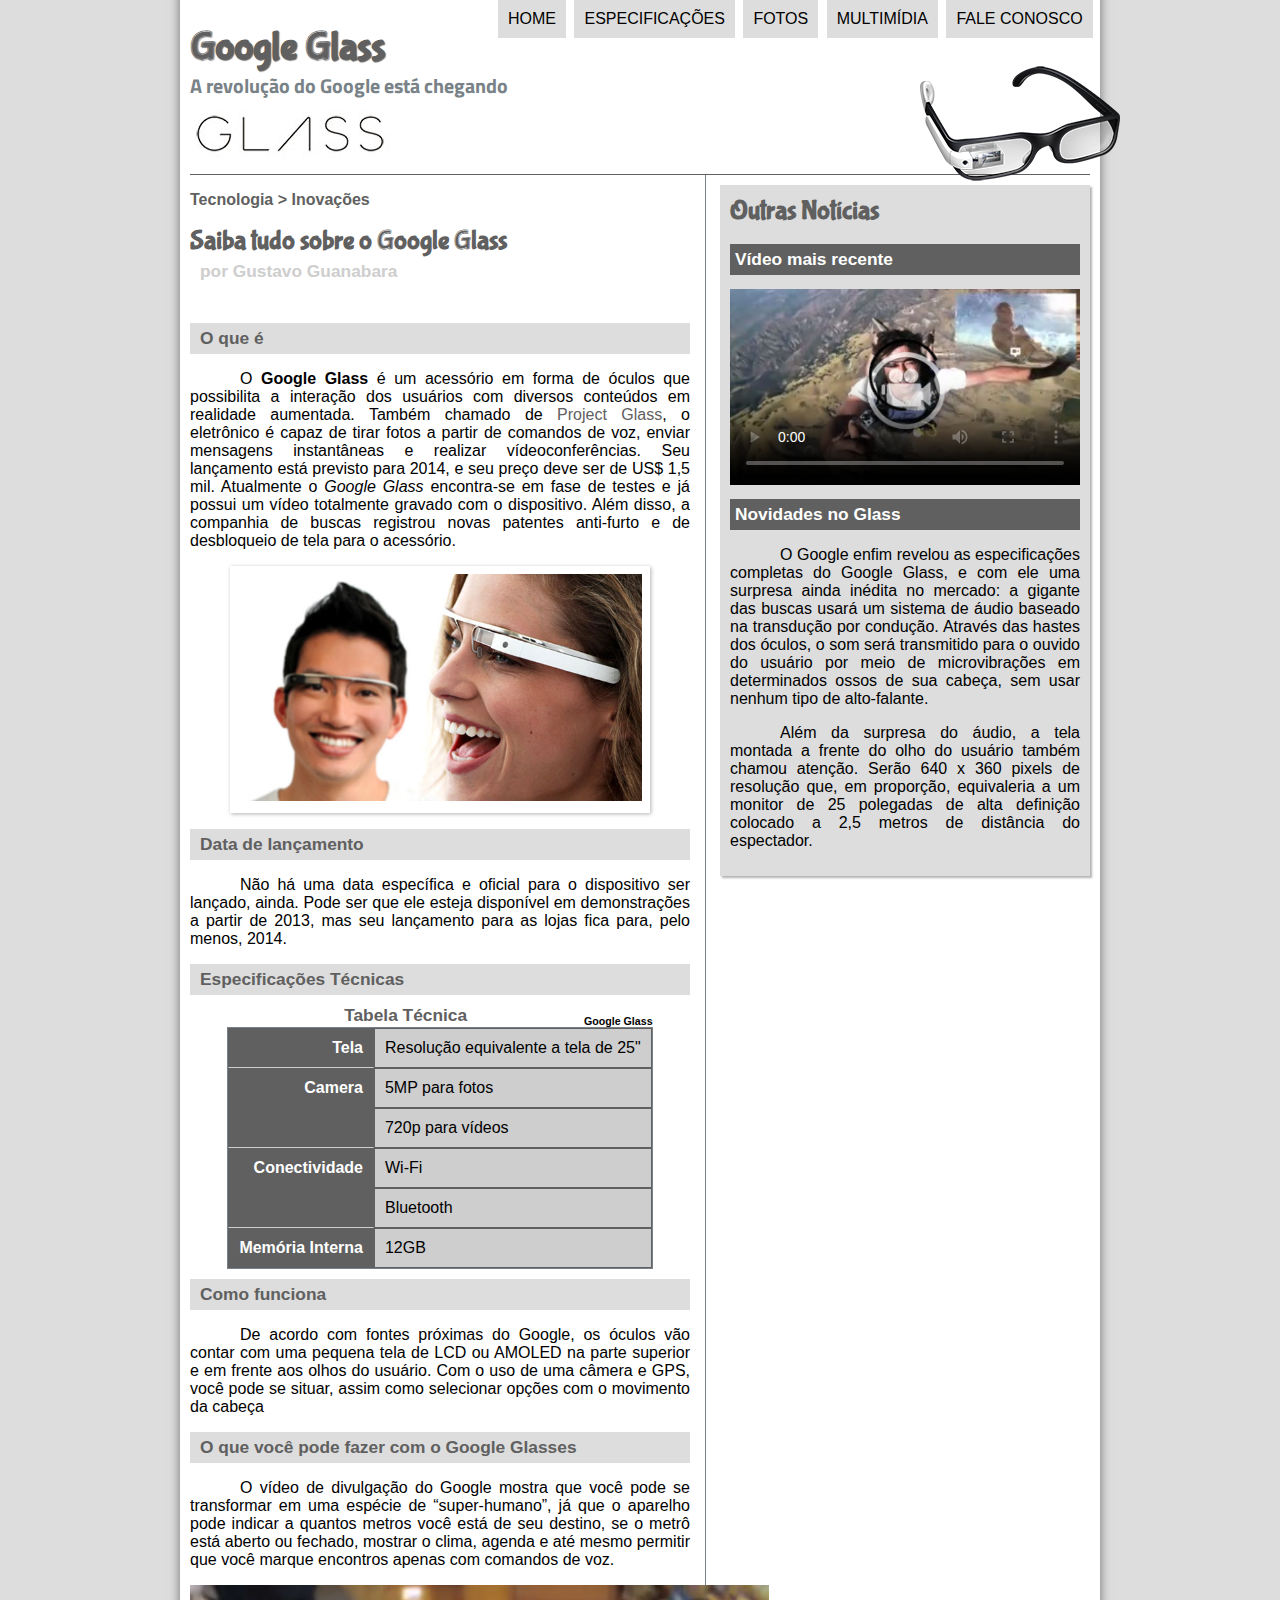
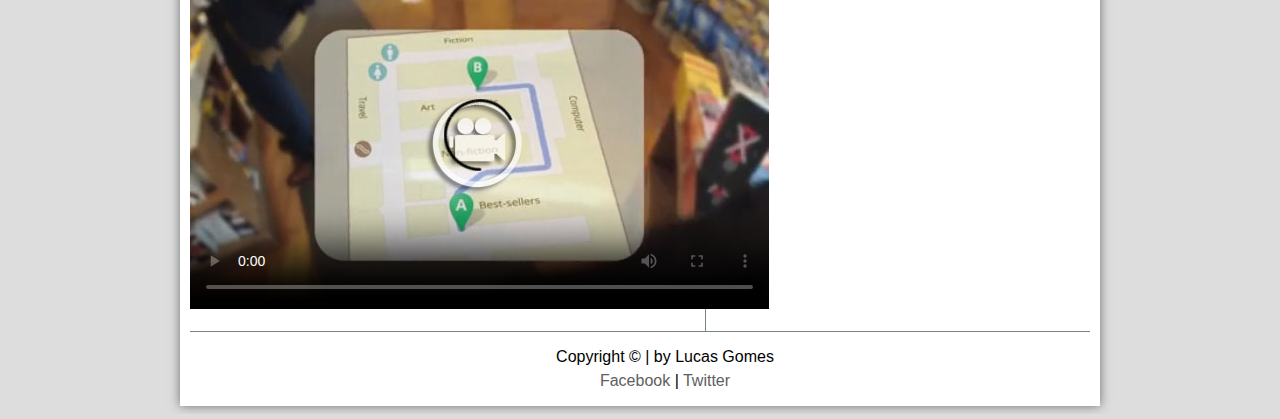
==== index.html @ b8c413d5 "upload do projeto" ====
<!DOCTYPE html>
<html lang="pt-br">
<head>
    <meta charset="utf-8"/>
    <title>Tudo Sobre Google Glass</title>
    
    <link rel="stylesheet" href="_css/estilo.css"/>
    
</head>
<script language="javascript" src="_javascript/funcoes.js"></script>
<body>
<div id="interface">
    
    <header id="cabecalho">
    <hgroup>
    <h1>Google Glass</h1>
    <h2>A revolução do Google está chegando</h2>
    </hgroup>
    
    <img id="icone" src="_imagens/glass-oculos-preto-peq.png">

<nav id="menu">
    <h1>Menu Principal</h1>
    <ul type="disc">
        <li onmousemove="mudaFoto('_imagens/home.png')" onmouseout="mudaFoto('_imagens/glass-oculos-preto-peq.png')"><a href="index.html">Home</a></li>
        <li onmousemove="mudaFoto('_imagens/especificacoes.png')" onmouseout="mudaFoto('_imagens/glass-oculos-preto-peq.png')"><a href="specs.html">Especificações</a></li>
        <li onmousemove="mudaFoto('_imagens/fotos.png')" onmouseout="mudaFoto('_imagens/glass-oculos-preto-peq.png')"><a href="fotos.html">Fotos</a></li>
        <li onmousemove="mudaFoto('_imagens/multimidia.png')" onmouseout="mudaFoto('_imagens/glass-oculos-preto-peq.png')"><a href="multimidia.html">Multimídia</a></li>
        <li onmousemove="mudaFoto('_imagens/contato.png')" onmouseout="mudaFoto('_imagens/glass-oculos-preto-peq.png')"><a href="fale-conosco.html">Fale conosco</a></li>
    </ul>
</nav>
</header>
    
<section id="corpo">

<article id="noticia-principal">
    <header id="cabecalho-artigo">
        <hgroup>
            <h3>Tecnologia > Inovações</h3>
            <h1>Saiba tudo sobre o Google Glass</h1>
            <h2>por Gustavo Guanabara</h2>
            <h3 class="direita"><Br></h3>
        </hgroup>
    </header> 
    
<h2>O que é</h2>
<p>O <span style="font-weight: 900">Google Glass</span> é um acessório em forma de óculos que possibilita a interação dos usuários com diversos conteúdos em realidade aumentada. Também chamado de <a href="https://google.com/glass/start/" target="_blank">Project Glass</a>, o eletrônico é capaz de tirar fotos a partir de comandos de voz, enviar mensagens instantâneas e realizar vídeo&shy;con&shy;ferên&shy;cias. Seu lançamento está previsto para 2014, e seu preço deve ser de US$ 1,5 mil. Atualmente o <em>Google Glass</em> encontra-se em fase de testes e já possui um vídeo totalmente gravado com o dispositivo. Além disso, a companhia de buscas registrou novas patentes anti-furto e de desbloqueio de tela para o acessório.</p>

<figure class="foto-legenda">
    <img src="_imagens/glass-quadro-homem-mulher.jpg"/>
    <figcaption>
        <h3>Google Glass</h3>
        <p>Uma nova maneira de ver o mundo.</p>
    </figcaption>
</figure>

<h2>Data de lançamento</h2>
<p>Não há uma data específica e oficial para o dispositivo ser lançado, ainda. Pode ser que ele esteja disponível em demonstrações a partir de 2013, mas seu lançamento para as lojas fica para, pelo menos, 2014.</p>

<h2>Especificações Técnicas</h2>
<table id="tabelaspec">
<caption>Tabela Técnica<span>Google Glass</span></caption>

<tr><td class="ce">Tela</td><td class="cd">Resolução equivalente a tela de 25"</td></tr>
<tr><td rowspan="2" class="ce">Camera</td><td class="cd">5MP para fotos</td></tr>
                                        <tr><td class="cd">720p para vídeos</td></tr>
<tr><td rowspan="2" class="ce">Conectividade</td><td class="cd">Wi-Fi</td></tr>
                                            <tr><td class="cd">Bluetooth</td></tr>
<tr><td class="cem">Memória Interna</td><td class="cd">12GB</td></tr>
</table>

<h2>Como funciona</h2>
<p>De acordo com fontes próximas do Google, os óculos vão contar com uma pequena tela de LCD ou AMOLED na parte superior e em frente aos olhos do usuário. Com o uso de uma câmera e GPS, você pode se situar, assim como selecionar opções com o movimento da cabeça</p>

<h2>O que você pode fazer com o Google Glasses</h2>
<p>O vídeo de divulgação do Google mostra que você pode se transformar em uma espécie de “super-<wbr/>humano”, já que o aparelho pode indicar a quantos metros você está de seu destino, se o metrô está aberto ou fechado, mostrar o clima, agenda e até mesmo permitir que você marque encontros apenas com comandos de voz.</p>

        <div id="tv-radio">
            <video id="filme01" controls poster="_imagens/video-mini01.jpg">
                <source src="_media/one-day.mp4" type="video/mp4"/>
                <source src="_media/one-day.webm" type="video/webm"/>
                <source src="_media/one-day.ogv" type="video/ogg"/>
                Desculpe, mais não possível carregar o video, atualize o navegador.
            </video>
        </div>
        <br>

</article>
</section>

<aside id="lateral">

<h1>Outras Notícias</h1>
<h2>Vídeo mais recente</h2>

        <div id="tv-radio">
            <video id="filme02" controls poster="_imagens/video-mini02.jpg">
                <source src="_media/how-it-feels.mp4" type="video/mp4"/>
                <source src="_media/how-it-feels.webm" type="video/webm"/>
                <source src="_media/how-it-feels.ogv" type="video/ogg"/>
                Desculpe, mais não possível carregar o video, atualize o navegador.
            </video>
        </div>


<h2>Novidades no Glass</h2>
<p>O Google enfim revelou as especificações completas do Google Glass, e com ele uma surpresa ainda inédita no mercado: a gigante das buscas usará um sistema de áudio baseado na transdução por condução. Através das hastes dos óculos, o som será transmitido para o ouvido do usuário por meio de microvibrações em determinados ossos de sua cabeça, sem usar nenhum tipo de alto-falante.</p>

<p>Além da surpresa do áudio, a tela montada a frente do olho do usuário também chamou atenção. Serão 640 x 360 pixels de resolução que, em proporção, equivaleria a um monitor de 25 polegadas de alta definição colocado a 2,5 metros de distância do espectador.</p>
</aside>

<footer id="rodape">
    <p>Copyright &copy; | by Lucas Gomes</p>
    <p class="baixo"><a href="https://www.facebook.com/" target="_blank">Facebook</a> | <a href="https://www.twitter.com/" target="_blank">Twitter</a></p>
</footer>
</div>
</body>
</html>
---- _css/estilo.css ----
@charset "utf-8";
@import url('https://fonts.googleapis.com/css?family=Titillium+Web&display=swap');
@font-face {
    font-family: 'FonteLogo';
    src: url("../_fonts/bubblegum-sans-regular.otf");
}

body {
    font-family: Arial, sans-serif;
    background-color: #dddddd;
    color: rgba(0, 0, 0, 1);
}

div#interface {
    position: relative;
    width: 900px;
    background-color: #ffffff;
    margin: -21px auto 0px auto;
    box-shadow: 0px 0px 10px rgba(0,0,0,.5);
    padding: 10px;
}

p {
    text-align: justify;
    text-indent: 50px;
}

a {
    color: #606060;
    text-decoration: none;
}
a:hover {
    text-decoration: underline;
}

/* Formatação do cabeçalho */

header#cabecalho img#icone {
    position: absolute;
    left: 740px;
    top: 75px;
}
header#cabecalho {
    border-bottom: 1px #606060 solid;
    height: 150px;
    background: url("../_imagens/glass-logo-peq.jpg") no-repeat 0px 86px;
}
header#cabecalho h1 {
    font-family: 'FonteLogo', sans-serif;
    font-size: 30pt;
    color: #606060;
    text-shadow: 1px 1px 1px rgba(0,0,0,.6);
    padding: 0px;
    margin-bottom: 0px;
}
header#cabecalho h2 {
    font-family: 'Titillium Web', sans-serif;
    font-size: 15pt;
    color: #788287;
    padding: 0px;
    margin-top: 0px;
}

/* Formatação de imagens com legendas */

figure.foto-legenda {
    position: relative;
    border: 8px solid white;
    box-shadow: 1px 1px 4px rgba(0,0,0,.3);
}
figure.foto-legenda img{
    width: 100%;
    height: 100%;
}
figure.foto-legenda figcaption {
    opacity: 0;
    position: absolute;
    top: 0px;
    background-color: rgba(0,0,0,.4);
    color: white;
    width: 100%;
    height: 100%;
    padding: 10px;
    box-sizing: border-box;
    transition: opacity 1s;
}
figure.foto-legenda:hover figcaption {
    opacity: 1;
}

/* Formatação dos video */

video#filme02 {
    display: block;
    position: relative;
    width: 350px;
}

/* Formatação do Menu */

nav#menu {
    display: block;
}
nav#menu ul {
    list-style: none;
    text-transform: uppercase;
    position: absolute;
    left: 276px;
    top: -5px;
}
nav#menu li {
    display: inline-block;
    background-color: #dddddd;
    padding: 10px;
    margin: 2px;
    transition: background-color 1s;
}
nav#menu li:hover {
    background-color: #788287;
}
nav#menu h1 {
    display: none;
}
nav#menu a {
    color: #000000;
    text-decoration: none;
}
nav#menu a:hover {
    color: #ffffff;
    text-decoration: none;
}

/* Fomatação do corpo (artigo/tabela), lateral e rodapé */

section#corpo {
    display: block;
    width: 500px;
    float: left;
    border-right: 1px solid #788287;
    padding-right: 15px;
}

article#noticia-principal h2 {
    font-size: 13pt;
    color: #606060;
    background-color: #dddddd;
    padding: 5px 0px 5px 10px;
    margin: 10px 0px 10px 0px;
}
header#cabecalho-artigo h1{ 
    font-family: 'FonteLogo', sans-serif;
    font-size: 20pt;
    color: #606060;
    margin-bottom: 0px;
    margin-top: 0px;
}
header#cabecalho-artigo h2{ 
    font-size: 13pt;
    color: #cecece;
    background-color: #ffffff;
    margin: 0px;
}
header#cabecalho-artigo h3{ 
    font-size: 12pt;
    color: #606060;
}
.direita { /* h3 - data do artigo */
    text-align: right;
    margin-bottom: -8px;
}

table#tabelaspec {
    border: 1px solid #788287;
    border-spacing: 0px;
    margin-left: auto;
    margin-right: auto;
}
table#tabelaspec td {
    border: 1px solid #606060;
    padding: 10px;
}
table#tabelaspec td.ce {
    color: #ffffff;
    background-color: #606060;
    border-bottom: 1px solid #cecece;
    vertical-align: top;
    font-weight: bold;
    text-align: end;
}
table#tabelaspec td.cem { /* somente pra tirar border-bottom na memoria interna */
    color: #ffffff;
    background-color: #606060;
    vertical-align: top;
    font-weight: bold;
    text-align: end;
}
table#tabelaspec td.cd {
    background-color: #cecece;
}
table#tabelaspec caption {
    color: #606060;
    font-size: 13pt;
    font-weight: bold;
}
table#tabelaspec caption span {
    display: block;
    float: right;
    color: #000000;
    font-size: 8pt;
    margin-top: 10px;
}

aside#lateral {
    display: block;
    width: 350px;
    float: right;
    background-color: #dddddd;
    padding: 10px;
    margin-top: 10px;
    box-shadow: 2px 2px 2px rgba(0,0,0,.3)
}
aside#lateral h1 {
    font-family: 'FonteLogo',sans-serif;
    font-size: 20pt;
    color: #606060;
    margin-top: 0px;
}
aside#lateral h2 {
    background-color: #606060;
    font-size: 13pt;
    color: #ffffff;
    padding: 5px;
}

footer#rodape {
    clear: both;
    border-top: 1px solid #788287;
}
footer#rodape p {
    text-align: center;
    margin-bottom: 3px;
    padding-bottom: 3px;
}
footer#rodape p.baixo {
    color: rgb(0,0,0);
    margin-top: 0px;
    padding-top: 0px;
}
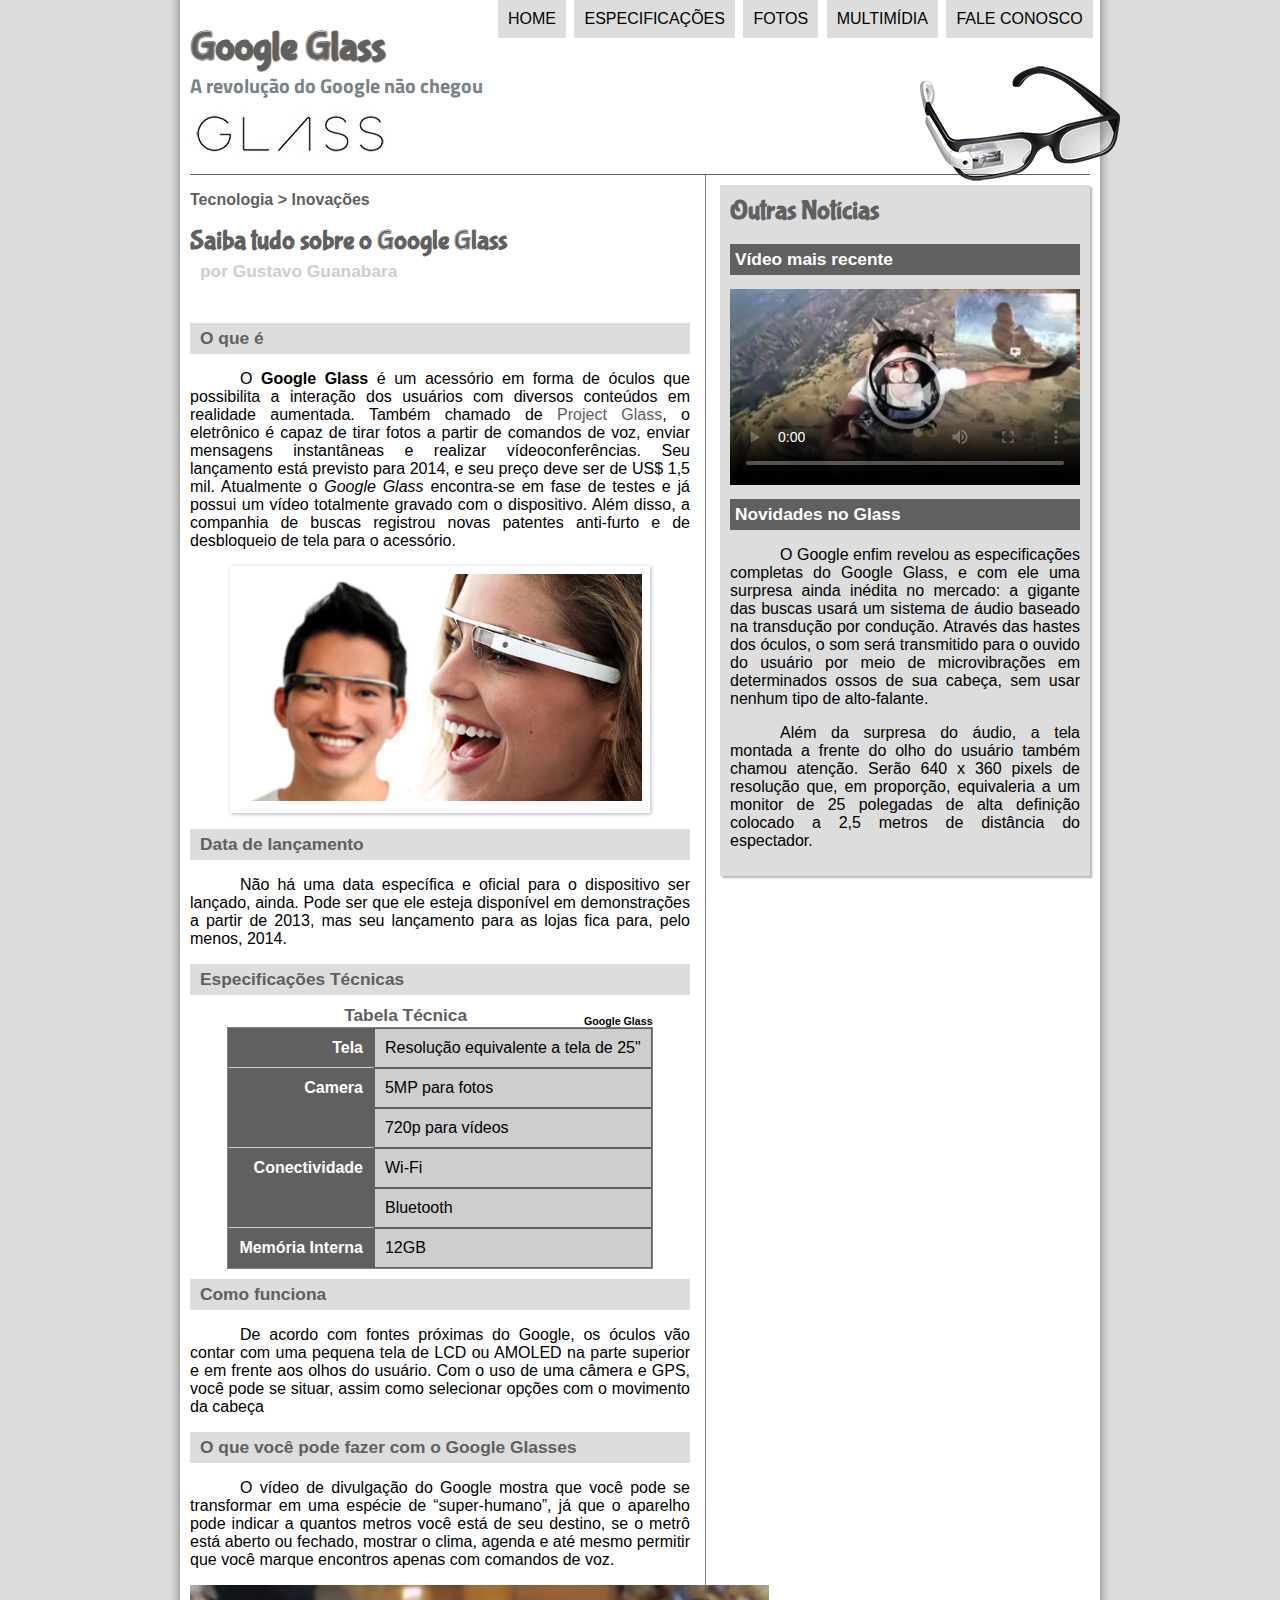
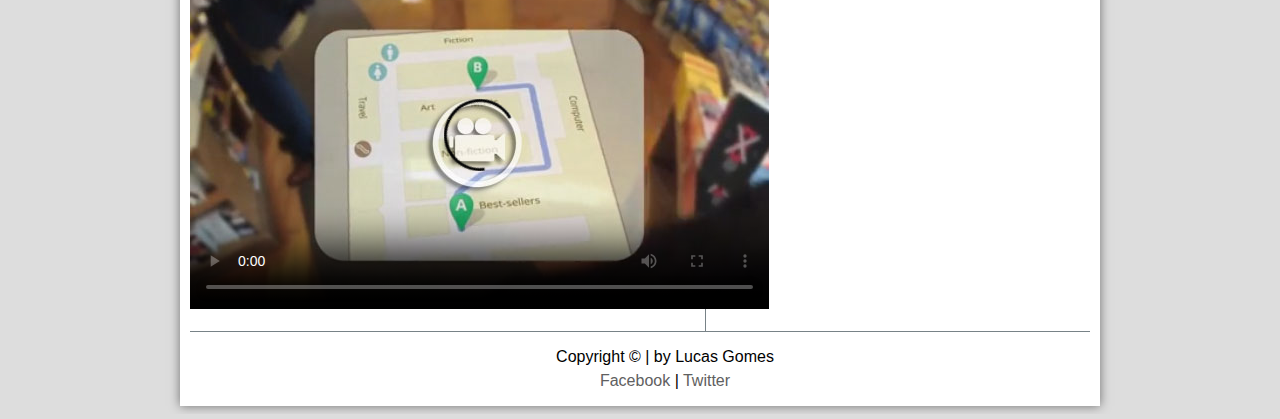
==== commit 49b090c5: "update" ====
--- a/index.html
+++ b/index.html
@@ -14,7 +14,7 @@
     <header id="cabecalho">
     <hgroup>
     <h1>Google Glass</h1>
-    <h2>A revolução do Google está chegando</h2>
+    <h2>A revolução do Google não chegou</h2>
     </hgroup>
     
     <img id="icone" src="_imagens/glass-oculos-preto-peq.png">
